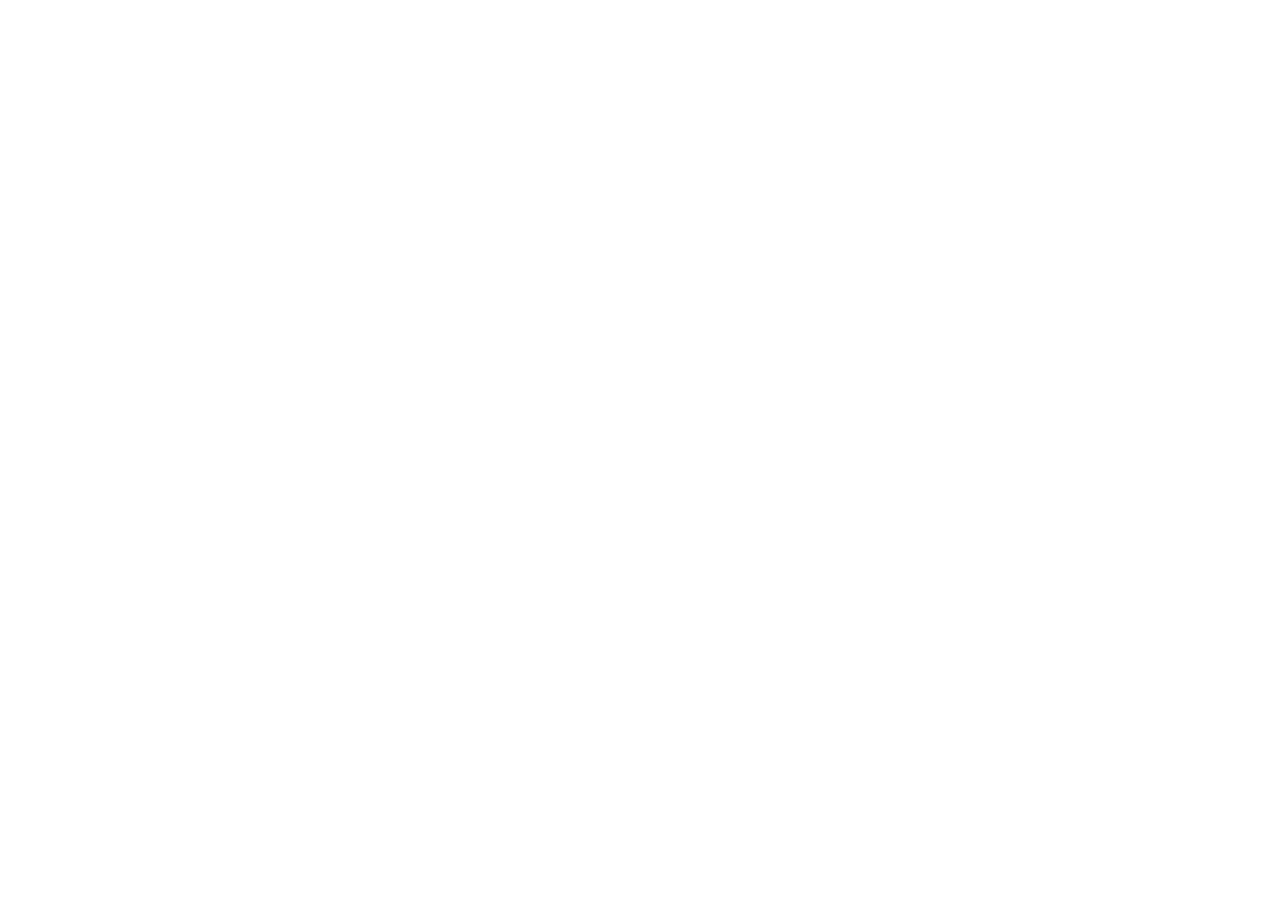
==== about.html @ 1d07280b "Add files via upload" ====
<!DOCTYPE html>
<html lang="en">
<head>
    <meta charset="UTF-8">
    <meta name="viewport" content="width=device-width, initial-scale=1.0">
    <title>About BB</title>
</head>
<body>
    
</body>
</html>
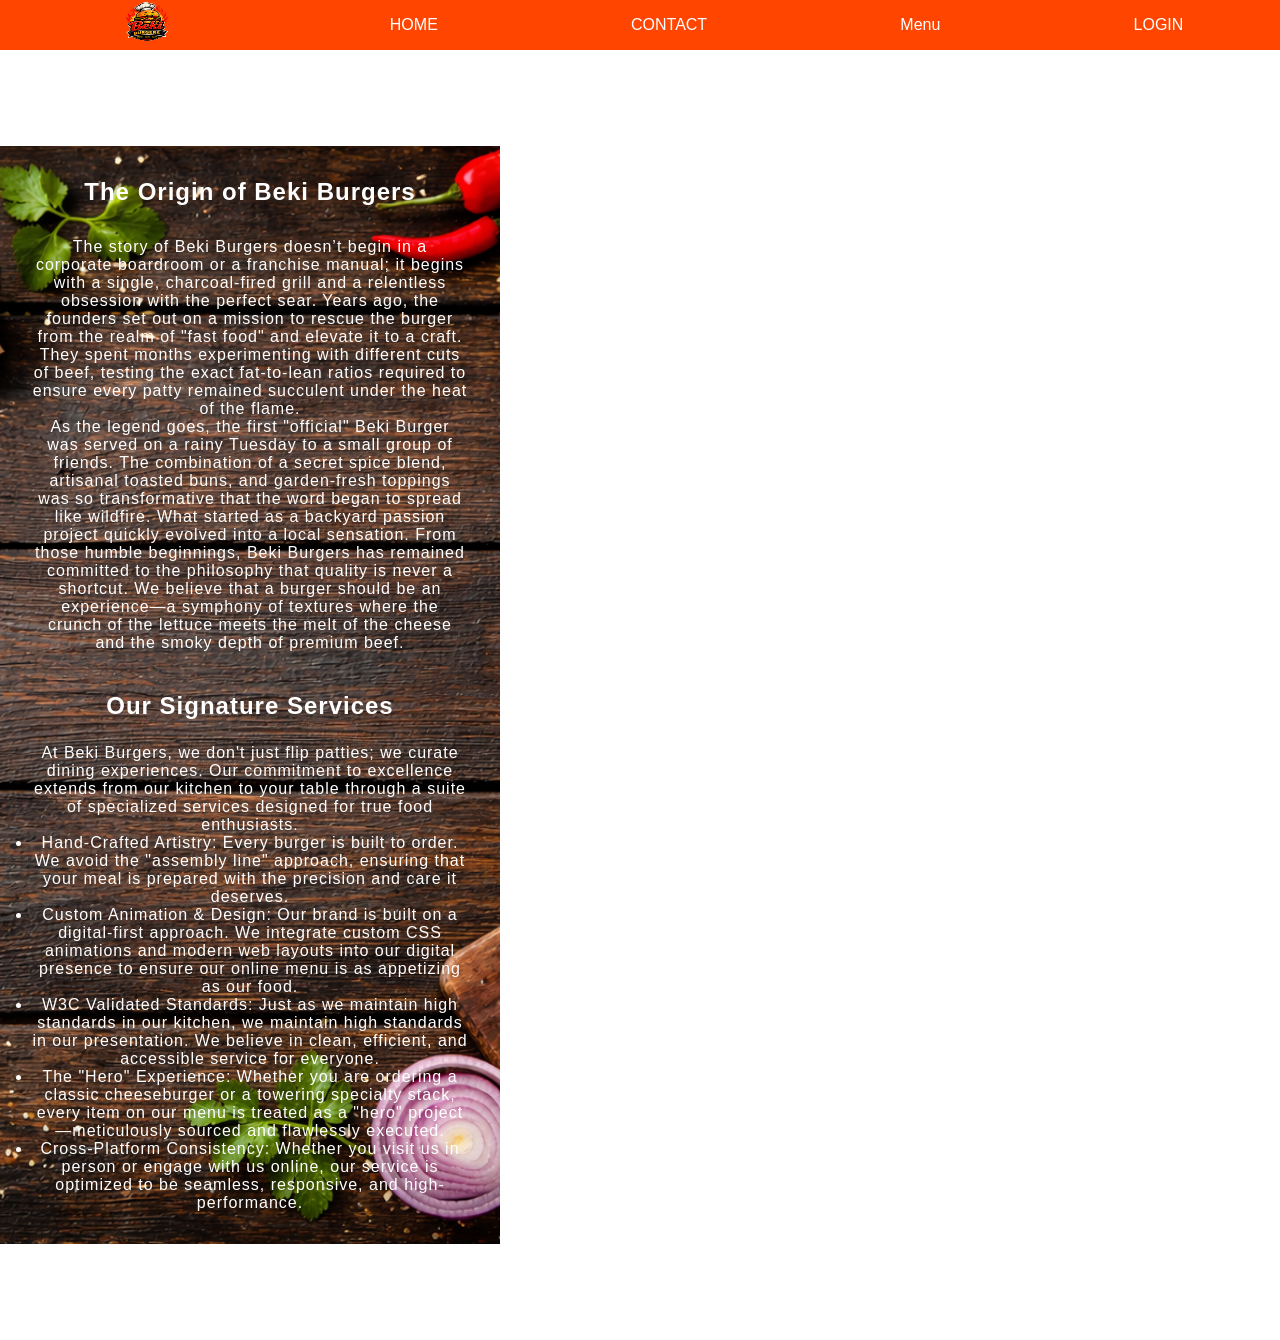
==== commit e8668831: "Add files via upload" ====
--- a/about.html
+++ b/about.html
@@ -3,9 +3,51 @@
 <head>
     <meta charset="UTF-8">
     <meta name="viewport" content="width=device-width, initial-scale=1.0">
+    <link rel="stylesheet" href="about.css">
     <title>About BB</title>
 </head>
-<body>
-    
+<body>  
+     <header>
+        <nav>
+            <div>
+                <img src="file_00000000723071f58ee0422b64787381.png" alt="">
+            </div>
+            <a href="index.html">HOME</a>
+            <a href="contact.html">CONTACT</a>
+            <a href="menu.html">Menu</a>
+            
+            <a href="login.html">LOGIN</a>
+        </nav>
+    </header>
+    <main>
+        <div class="about">
+        <section id="history">
+        <h1 class="fade-in">The Origin of Beki Burgers</h1>
+    <p class="fade-in">The story of Beki Burgers doesn’t begin in a corporate boardroom or a franchise manual; it begins with a single, charcoal-fired grill and a relentless obsession with the perfect sear. Years ago, the founders set out on a mission to rescue the burger from the realm of "fast food" and elevate it to a craft. They spent months experimenting with different cuts of beef, testing the exact fat-to-lean ratios required to ensure every patty remained succulent under the heat of the flame.</p>
+    <p class="fade-in">As the legend goes, the first "official" Beki Burger was served on a rainy Tuesday to a small group of friends. The combination of a secret spice blend, artisanal toasted buns, and garden-fresh toppings was so transformative that the word began to spread like wildfire. What started as a backyard passion project quickly evolved into a local sensation. From those humble beginnings, Beki Burgers has remained committed to the philosophy that quality is never a shortcut. We believe that a burger should be an experience—a symphony of textures where the crunch of the lettuce meets the melt of the cheese and the smoky depth of premium beef.</p>
+        </section>
+    <section id="services">
+        <h2 class="fade-in">Our Signature Services</h2>
+        <p class="fade-in">At Beki Burgers, we don't just flip patties; we curate dining experiences. Our commitment to excellence extends from our kitchen to your table through a suite of specialized services designed for true food enthusiasts.</p>
+        <ul>
+            <div class="fade-in">
+            <li>​Hand-Crafted Artistry: Every burger is built to order. We avoid the "assembly line" approach, ensuring that your meal is prepared with the precision and care it deserves.</li>
+            </div>
+            <div class="fade-in">
+            <li>​Custom Animation & Design: Our brand is built on a digital-first approach. We integrate custom CSS animations and modern web layouts into our digital presence to ensure our online menu is as appetizing as our food.</li>
+            </div>
+            <div class="fade-in">
+            <li>​W3C Validated Standards: Just as we maintain high standards in our kitchen, we maintain high standards in our presentation. We believe in clean, efficient, and accessible service for everyone.</li>
+            </div>
+            <div class="fade-in">
+            <li>​The "Hero" Experience: Whether you are ordering a classic cheeseburger or a towering specialty stack, every item on our menu is treated as a "hero" project—meticulously sourced and flawlessly executed.</li>
+            </div>
+            <div class="fade-in">
+            <li>Cross-Platform Consistency: Whether you visit us in person or engage with us online, our service is optimized to be seamless, responsive, and high-performance.</li>
+            </div>
+        </ul>
+    </section>
+    </div>
+    </main>
 </body>
 </html>
--- a/about.css
+++ b/about.css
@@ -0,0 +1,78 @@
+*{
+    margin: 0;
+    padding: 0;
+    box-sizing: border-box;
+}html{
+    min-height: 100vh;
+}
+body{
+    font-family: 'Trebuchet MS', 'Lucida Sans Unicode', 'Lucida Grande', 'Lucida Sans', Arial, sans-serif;
+
+}
+header nav {
+    width: 100%;
+    height: 50px;
+    display: flex;
+    flex-direction: row;
+    justify-content: space-around;
+    align-items: center;
+    background-color: orangered;
+}
+div img {
+    width: 100px;
+  height: 50px;  
+}
+nav a {
+    text-decoration: none;
+    color: white;
+}
+nav a:hover,.other-menu a:hover{
+    transform: scale(1.1);
+    transition: all 2sec ease;
+}
+main {
+    width:100% ;
+}
+.about {    
+    color: white;
+    background-image:  url('file_00000000bdc871f7aa3c0e97354e3d80.png') ;
+    background-size: cover;
+    background-position: center;
+    background-repeat: no-repeat;
+    padding: 2rem;
+    margin: 6rem 0 6rem 0;
+    display: flex;
+    align-self: center;
+    justify-self: center;
+    flex-direction: column;
+    text-align: center;
+    max-width:500px ;
+    letter-spacing: 1px;
+    
+  
+}
+.fade-in {
+animation: fade-in linear forwards;
+    animation-timeline:view() ;  animation-range: entry 0% cover 40%;
+}
+.about h1 {
+    margin-bottom: 2rem;
+}
+.about h2 {
+    margin: 2.5rem 0 1.5rem 0;
+}
+@media screen and (max-width:499px) {
+    .about {
+        width:90%;
+    }
+}
+@keyframes fade-in {
+    from{
+        opacity: 0;
+        transform: translateY(50px) scale(0.95);
+    }
+    to {
+        opacity: 1;
+        transform: translateY(0) scale(1);
+    }
+}
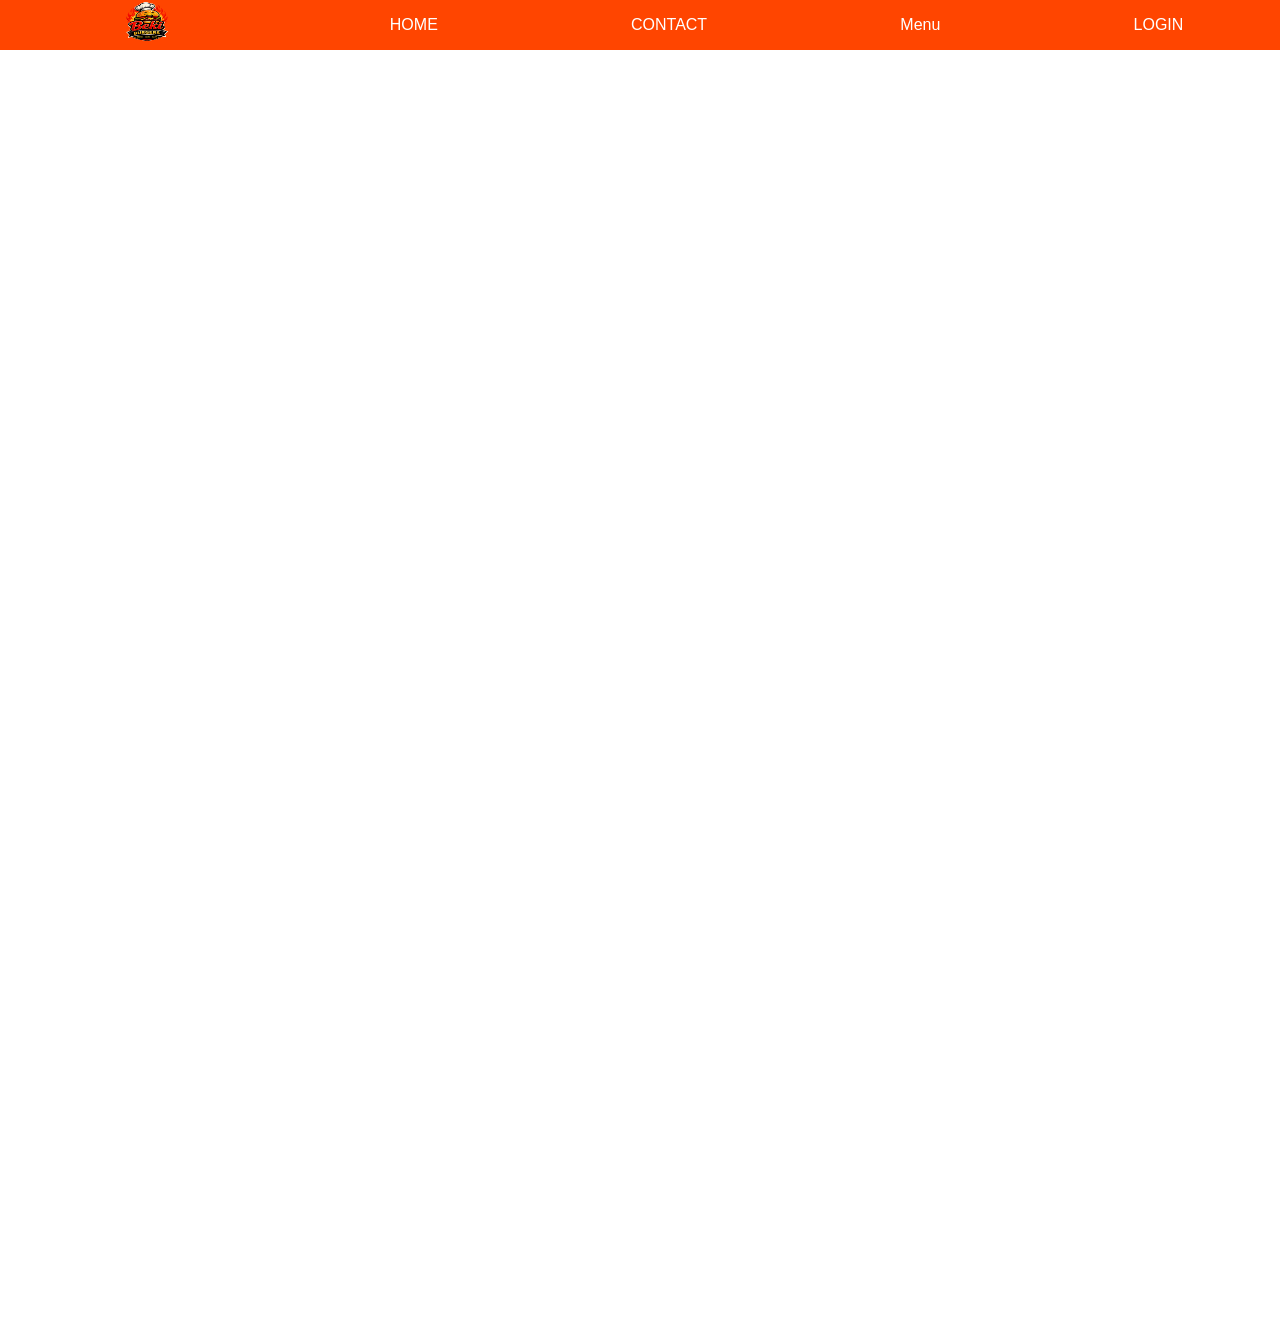
==== commit 39a95e2a: "Change image format and maintain HTML structure Updated image source from PNG to WEBP format and ens" ====
--- a/about.html
+++ b/about.html
@@ -10,7 +10,7 @@
      <header>
         <nav>
             <div>
-                <img src="file_00000000723071f58ee0422b64787381.png" alt="">
+                <img src="file_00000000723071f58ee0422b64787381.webp" alt="">
             </div>
             <a href="index.html">HOME</a>
             <a href="contact.html">CONTACT</a>
@@ -50,4 +50,4 @@
     </div>
     </main>
 </body>
-</html>+</html>
